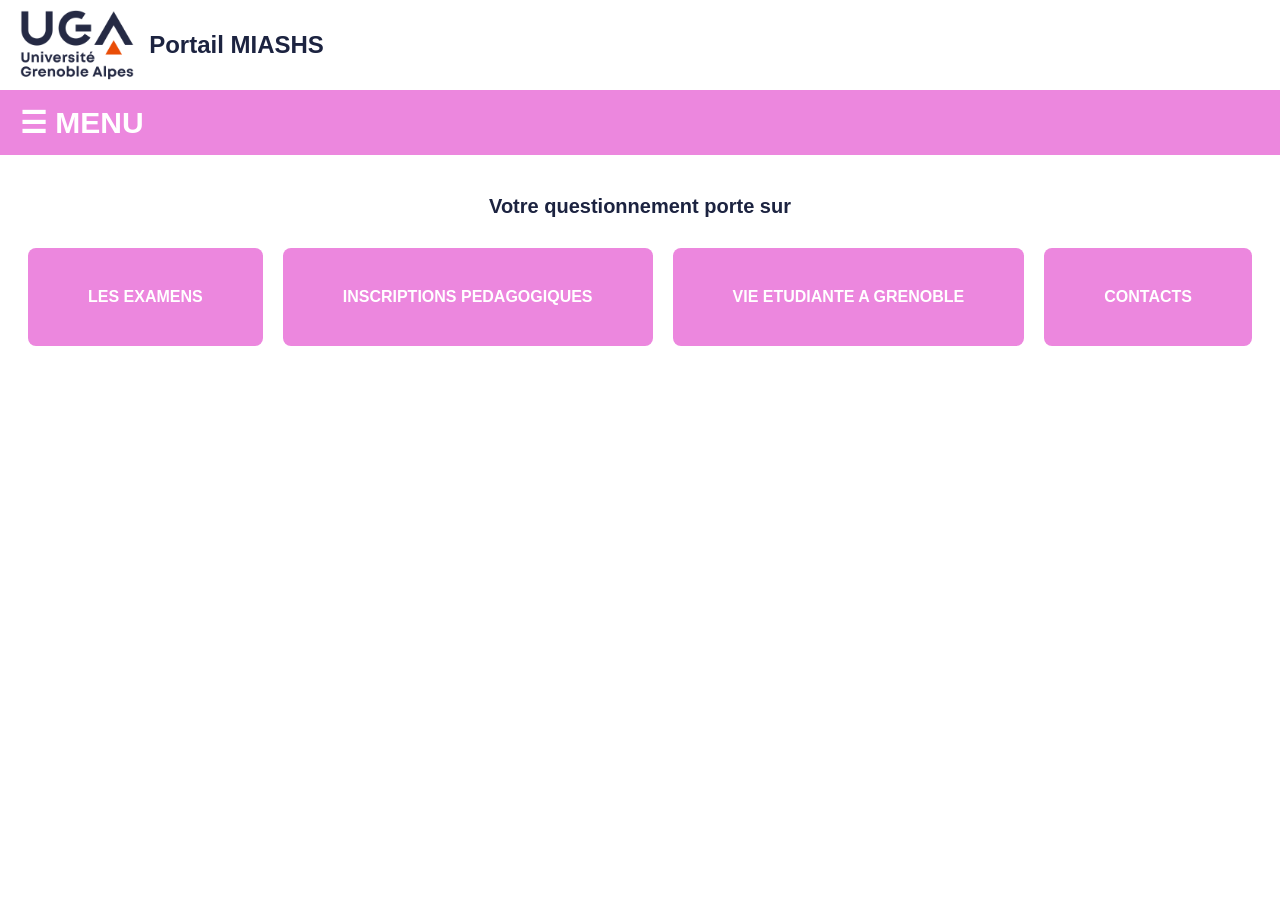
==== accueil/accueil.html @ 30462c9c "ajout menu déroulant sur chaque pages" ====
<!DOCTYPE html>
<html lang="fr">
<head>
    <meta charset="UTF-8">
    <title>Portail MIASHS</title>
    <link rel="stylesheet" href="../style/style.css">
    <script src="../menu.js"></script>
</head>
<body>

    <!--en-tête-->
    <header class="header"> 
        <img src="/images/Logo_UGA.svg.png" alt="Logo UGA" class="logo">
        <h1 class="site-title">Portail MIASHS</h1>
    </header>

    <!--barre de menu (en rose)-->
    <nav class="menu-bar">
        <div class="menu-container">
            <button class="menu-button" onclick="toggleMenu()">☰ MENU</button>
            <ul class="dropdown-menu" id="menu">
                <li><a href="../accueil/accueil.html">Accueil</a></li>
                <li><a href="../examens/examens.html">Examens</a></li>
                <li><a href="../inscriptions/inscriptions.html">Inscriptions pédagogiques</a></li>
                <li><a href="../vie_etudiante/vie_etudiante.html">Vie étudiante à Grenoble</a></li>
                <li><a href="contacts.html">Contacts</a></li>
            </ul>
        </div>
        
    </nav>

    <!--conyenu page principale-->
    <main class="main-content">
        <h2 class="question-title">Votre questionnement porte sur</h2>

        <!--regroupement des rubriques-->
        <div class="rubrics-container">
            <a href="examens.html" class="rubric">LES EXAMENS</a>
            <a href="../inscriptions/inscriptions.html" class="rubric">INSCRIPTIONS PEDAGOGIQUES</a>
            <a href="../vie_etudiante/vie_etudiante.html" class="rubric">VIE ETUDIANTE A GRENOBLE</a>
            <a href="contacts.html" class="rubric">CONTACTS</a>
        </div>
    </main>

</body>
</html>
---- style/style.css ----
/* Reset de base */
* {
    margin: 0;
    padding: 0;
    box-sizing: border-box;
}

body {
    font-family: Arial, sans-serif;
    background-color: #ffffff;
    color: #1c2340;
}

/* En-tête */
.header {
    display: flex;
    align-items: center;
    padding: 10px 20px;
}

.logo {
    height: 70px; /* réduit pour toutes les pages */
}

.site-title {
    margin-left: 15px;
    font-size: 24px;
}

/* Barre rose */
.menu-bar {
    background-color: #ec87de;
    padding: 15px 20px;
}

.menu-button {
    background: none;
    border: none;
    color: white;
    font-size: 30px;
    font-weight: bold;
    cursor: pointer;
}

/* Contenu principal */
.main-content {
    text-align: center;
    margin-top: 40px;
}

.question-title {
    margin-bottom: 30px;
    font-size: 20px;
}

/* Rubriques accueil */
.rubrics-container {
    display: flex;
    justify-content: center;
    flex-wrap: wrap;
    gap: 20px;
}

.rubric {
    background-color: #ec87de;
    color: white;
    padding: 40px 60px;
    text-decoration: none;
    font-weight: bold;
    border-radius: 8px;
    transition: background-color 0.3s;
}

.rubric:hover {
    background-color: #e070d2;
}

/* ---------------------------- */
/* VIE ETUDIANTE */
/* ---------------------------- */

.container {
    display: flex;
    margin: 40px;
}

/* Menu latéral */
.side-menu {
    width: 250px;
    background-color: #f8c3ee;
    padding: 20px;
    border-radius: 8px;
}

.side-title {
    background-color: #ec87de;
    color: white;
    padding: 10px;
    margin-bottom: 20px;
    text-align: center;
    font-weight: bold;
    border-radius: 5px;
}

.side-links {
    list-style: none;
}

.side-links li {
    margin-bottom: 15px;
}

.side-links a {
    text-decoration: none;
    color: #1c2340;
    font-weight: bold;
}

/* Contenu principal */
.content {
    flex: 1;
    margin-left: 40px;
    text-align: left;
}

.content h2 {
    margin-bottom: 20px;
    font-size: 24px;
}

.content p {
    margin-bottom: 20px;
}

/* Blocs d'information */
.bloc {
    margin-bottom: 30px;
}

.bloc h3 {
    font-size: 20px;
    margin-bottom: 10px;
}

.more-button {
    background-color: #ec87de;
    color: white;
    padding: 8px 15px;
    text-decoration: none;
    border-radius: 5px;
    font-weight: bold;
    display: inline-block;
    margin-top: 5px;
}

.more-button:hover {
    background-color: #e070d2;
}

/* Texte attention */
.attention {
    color: #ef77d0;
    font-weight: bold;
}

/* Menu déroulant caché de base */
.dropdown-menu {
    display: none;
    list-style: none;
    padding: 0;
    margin: 0;
    background-color: #e070d2; /* couleur rose */
    position: absolute;
    top: 60px; /* Ajuste selon la hauteur de ta barre */
    right: 10px;
    border-radius: 8px;
    box-shadow: 0 4px 8px rgba(0,0,0,0.2);
}

/* Afficher le menu quand la classe show est active */
.dropdown-menu {
    display: none;
    list-style: none;
    padding: 0;
    margin: 0;
    background-color: #f8c3ee; /* couleur rose */
    position: absolute;
    top: 100%; /* pour placer sous le bouton */
    left: 0; /* aligné avec le bouton */
    border-radius: 8px;
    box-shadow: 0 4px 8px rgba(0,0,0,0.2);
    min-width: 160px; /* optionnel : largeur minimale du menu */
}

.dropdown-menu.show {
    display: block;
}

/* Liens du menu */
.dropdown-menu li {
    padding: 10px 20px;
}

.dropdown-menu li a {
    color: white;
    text-decoration: none;
    display: block;
}

/* Effet au survol */
.dropdown-menu li:hover {
    background-color: #e070d2; /* rose plus foncé */
}

.menu-container {
    position: relative; /* IMPORTANT : pour que le menu soit positionné par rapport au bouton */
    display: inline-block; /* pour que ça ne prenne pas toute la ligne */
}
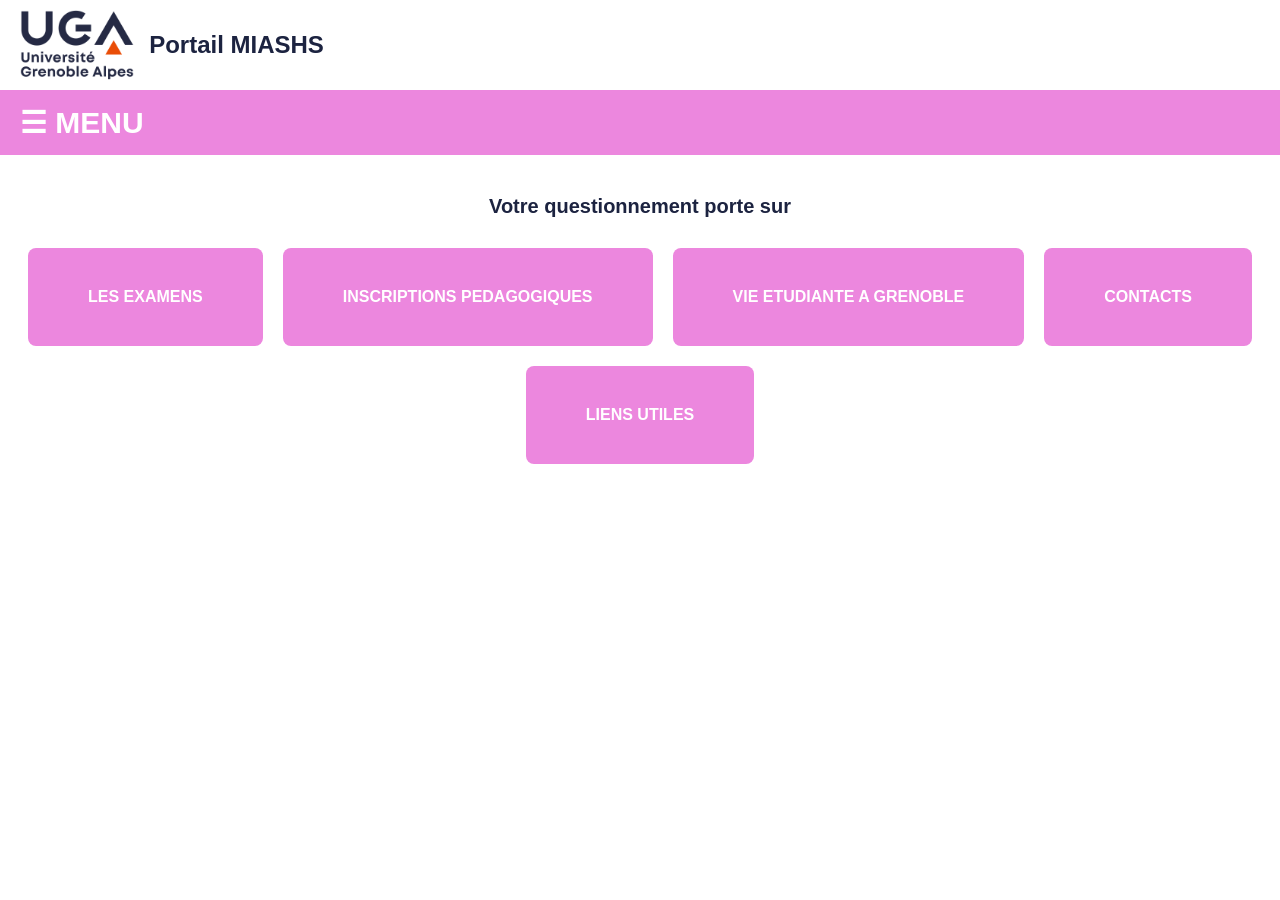
==== commit c9414992: "pages liens utiles" ====
--- a/accueil/accueil.html
+++ b/accueil/accueil.html
@@ -3,14 +3,14 @@
 <head>
     <meta charset="UTF-8">
     <title>Portail MIASHS</title>
-    <link rel="stylesheet" href="../style/style.css">
+    <link rel="stylesheet" href="../style/style.css" />
     <script src="../menu.js"></script>
 </head>
 <body>
 
     <!--en-tête-->
     <header class="header"> 
-        <img src="/images/Logo_UGA.svg.png" alt="Logo UGA" class="logo">
+        <img src="../images/Logo_UGA.svg.png" alt="Logo UGA" class="logo">
         <h1 class="site-title">Portail MIASHS</h1>
     </header>
 
@@ -23,7 +23,8 @@
                 <li><a href="../examens/examens.html">Examens</a></li>
                 <li><a href="../inscriptions/inscriptions.html">Inscriptions pédagogiques</a></li>
                 <li><a href="../vie_etudiante/vie_etudiante.html">Vie étudiante à Grenoble</a></li>
-                <li><a href="contacts.html">Contacts</a></li>
+                <li><a href="../contacts/contacts.html">Contacts</a></li>
+                <li><a href="../liens/lien.html">Liens utiles</a></li>
             </ul>
         </div>
         
@@ -35,10 +36,11 @@
 
         <!--regroupement des rubriques-->
         <div class="rubrics-container">
-            <a href="examens.html" class="rubric">LES EXAMENS</a>
+            <a href="../examens/examens.html" class="rubric">LES EXAMENS</a>
             <a href="../inscriptions/inscriptions.html" class="rubric">INSCRIPTIONS PEDAGOGIQUES</a>
             <a href="../vie_etudiante/vie_etudiante.html" class="rubric">VIE ETUDIANTE A GRENOBLE</a>
-            <a href="contacts.html" class="rubric">CONTACTS</a>
+            <a href="../contacts/contacts.html" class="rubric">CONTACTS</a>
+            <a href="../liens/lien.html" class="rubric">LIENS UTILES</a>
         </div>
     </main>
 
--- a/style/style.css
+++ b/style/style.css
@@ -216,3 +216,43 @@
     position: relative; /* IMPORTANT : pour que le menu soit positionné par rapport au bouton */
     display: inline-block; /* pour que ça ne prenne pas toute la ligne */
 }
+
+
+
+/*Pour la page contacts*/
+.contacts-grid {
+    display: grid;
+    grid-template-columns: repeat(auto-fit, minmax(300px, 1fr));
+    gap: 40px;
+    padding: 40px;
+    background-color: #f0f0f0; /* gris clair */
+}
+
+.contact-card {
+    background: white;
+    text-align: center;
+    border-radius: 8px;
+    overflow: hidden;
+    box-shadow: 0px 2px 8px rgba(0, 0, 0, 0.1);
+}
+
+.contact-card h2 {
+    background-color: #ec87d3; /* rose */
+    color: white;
+    font-size: 1.2em;
+    padding: 20px;
+    margin: 0;
+}
+
+.contact-name {
+    color: #ec87d3;
+    font-weight: bold;
+    margin-top: 20px;
+}
+
+.contact-card p {
+    margin: 10px 0;
+}
+
+
+
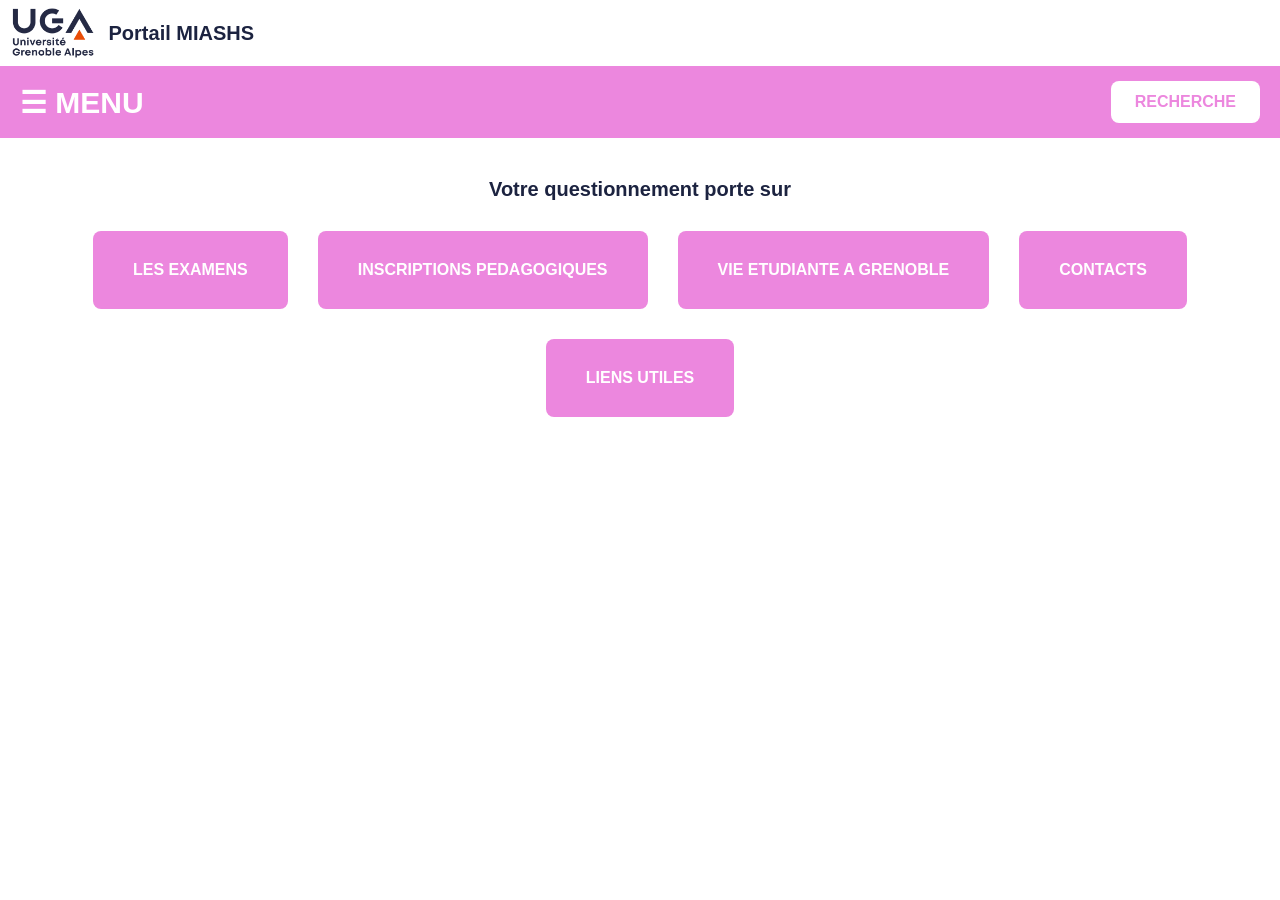
==== commit 4ed165a0: "barre de recherche" ====
--- a/accueil/accueil.html
+++ b/accueil/accueil.html
@@ -4,9 +4,11 @@
     <meta charset="UTF-8">
     <title>Portail MIASHS</title>
     <link rel="stylesheet" href="../style/style.css" />
-    <script src="../menu.js"></script>
+    <meta name="viewport" content="width=device-width, initial-scale=1">
 </head>
 <body>
+    <!--Contenu barre de recherche-->
+    <div id="text-recherche"></div>
 
     <!--en-tête-->
     <header class="header"> 
@@ -17,20 +19,27 @@
     <!--barre de menu (en rose)-->
     <nav class="menu-bar">
         <div class="menu-container">
+          <div class="menu-left">
             <button class="menu-button" onclick="toggleMenu()">☰ MENU</button>
             <ul class="dropdown-menu" id="menu">
-                <li><a href="../accueil/accueil.html">Accueil</a></li>
-                <li><a href="../examens/examens.html">Examens</a></li>
-                <li><a href="../inscriptions/inscriptions.html">Inscriptions pédagogiques</a></li>
-                <li><a href="../vie_etudiante/vie_etudiante.html">Vie étudiante à Grenoble</a></li>
-                <li><a href="../contacts/contacts.html">Contacts</a></li>
-                <li><a href="../liens/lien.html">Liens utiles</a></li>
+              <li><a href="../accueil/accueil.html">Accueil</a></li>
+              <li><a href="../examens/examens.html">Examens</a></li>
+              <li><a href="../inscriptions/inscriptions.html">Inscriptions pédagogiques</a></li>
+              <li><a href="../vie_etudiante/vie_etudiante.html">Vie étudiante à Grenoble</a></li>
+              <li><a href="../contacts/contacts.html">Contacts</a></li>
+              <li><a href="../liens/lien.html">Liens utiles</a></li>
             </ul>
+          </div>
+      
+          <div class="search-right">
+            <button class="open-search">RECHERCHE</button>
+          </div>
         </div>
-        
-    </nav>
+      </nav>
+      
+    
 
-    <!--conyenu page principale-->
+    <!--contenu page principale-->
     <main class="main-content">
         <h2 class="question-title">Votre questionnement porte sur</h2>
 
@@ -43,6 +52,22 @@
             <a href="../liens/lien.html" class="rubric">LIENS UTILES</a>
         </div>
     </main>
+    <script src="../script/menu.js" defer></script> 
+    <script src="../script/recherche.js" defer></script>  
+    <script src="../script/rubriques.js"    defer></script>  
+    
+ <!-- Modale de recherche -->
+ <div id="search-modal" class="search-modal" style="display: none;">
+  <div class="search-modal-content">
+    <span class="close-modal" onclick="closeSearchModal()">&times;</span>
+    <h2>Que recherchez-vous ?</h2>
+    <input type="text" placeholder="Saisissez les mots-clés" />
+    <button class="validate-button">VALIDER</button>
+  </div>
+</div>
+
+</div>
 
 </body>
 </html>
+
--- a/style/style.css
+++ b/style/style.css
@@ -19,7 +19,7 @@
 }
 
 .logo {
-    height: 70px; /* réduit pour toutes les pages */
+    height: 80px; /* réduit pour toutes les pages */
 }
 
 .site-title {
@@ -27,12 +27,136 @@
     font-size: 24px;
 }
 
-/* Barre rose */
+/*Bouton recherche*/
 .menu-bar {
     background-color: #ec87de;
     padding: 15px 20px;
-}
-
+  }
+  
+  .menu-container {
+    display: flex;
+    justify-content: space-between;
+    align-items: center;
+    width: 100%;
+    position: relative; /* pour positionner le dropdown */
+}
+
+  .menu-left {
+    display: flex;
+    align-items: center;
+    gap: 20px;
+  }
+  
+  .search-right {
+    margin-left: auto;
+  }
+  
+  .open-search {
+    background-color: white;
+    color: #ec87de;
+    border: none;
+    padding: 12px 24px;
+    font-weight: bold;
+    font-size: 16px;
+    border-radius: 8px;
+    cursor: pointer;
+  }
+ /* .dropdown-menu {
+    ...
+    z-index: 1000;
+}*/
+
+/*Onglet de recherche*/
+.search-modal {
+    position: fixed;
+    top: 0;
+    left: 0;
+    width: 100vw;
+    height: 100vh;
+    background-color: rgba(0, 0, 0, 0.4);
+    display: flex;
+    justify-content: center;
+    align-items: center;
+    z-index: 1000;
+  }
+  
+  .search-modal-content {
+    background-color: white;
+    padding: 40px;
+    border-radius: 10px;
+    width: 80%;
+    max-width: 600px;
+    box-shadow: 0 5px 15px rgba(0,0,0,0.3);
+    position: relative;
+    text-align: center;
+  }
+  
+  .close-modal {
+    position: absolute;
+    top: 10px;
+    right: 20px;
+    font-size: 30px;
+    color: #ec87de;
+    cursor: pointer;
+  }
+  
+  .validate-button {
+    background-color: #ec87de;
+    color: white;
+    padding: 10px 20px;
+    border: none;
+    border-radius: 6px;
+    font-weight: bold;
+    cursor: pointer;
+    margin-top: 15px;
+  }
+
+  /*Page des résultats*/
+  .resultats-container {
+    max-width: 900px;
+    margin: 50px auto;
+    padding: 20px;
+    background-color: #f9f2f8;
+    border-radius: 10px;
+}
+
+.resultats-container h2 {
+    text-align: center;
+    margin-bottom: 30px;
+    color: #ec87de;
+}
+
+.resultat-item {
+    background-color: white;
+    padding: 20px;
+    border-radius: 8px;
+    margin-bottom: 20px;
+    box-shadow: 0 2px 8px rgba(0,0,0,0.1);
+}
+
+.resultat-item h3 {
+    margin-bottom: 10px;
+    font-size: 20px;
+    color: #1c2340;
+}
+
+.resultat-item p {
+    font-size: 16px;
+    color: #444;
+}
+
+.resultat-item a {
+    color: #ec87de;
+    font-weight: bold;
+    text-decoration: none;
+}
+
+.resultat-item a:hover {
+    text-decoration: underline;
+}
+
+  
+/* Bouton hamburger */
 .menu-button {
     background: none;
     border: none;
@@ -76,7 +200,7 @@
 }
 
 /* ---------------------------- */
-/* VIE ETUDIANTE */
+/* VIE ETUDIANTE               */
 /* ---------------------------- */
 
 .container {
@@ -163,36 +287,23 @@
     font-weight: bold;
 }
 
-/* Menu déroulant caché de base */
+/* Menu déroulant - caché par défaut */
 .dropdown-menu {
     display: none;
     list-style: none;
     padding: 0;
     margin: 0;
-    background-color: #e070d2; /* couleur rose */
+    background-color: #f8c3ee;
     position: absolute;
-    top: 60px; /* Ajuste selon la hauteur de ta barre */
-    right: 10px;
+    top: 100%;
+    left: 0;
     border-radius: 8px;
     box-shadow: 0 4px 8px rgba(0,0,0,0.2);
-}
-
-/* Afficher le menu quand la classe show est active */
-.dropdown-menu {
-    display: none;
-    list-style: none;
-    padding: 0;
-    margin: 0;
-    background-color: #f8c3ee; /* couleur rose */
-    position: absolute;
-    top: 100%; /* pour placer sous le bouton */
-    left: 0; /* aligné avec le bouton */
-    border-radius: 8px;
-    box-shadow: 0 4px 8px rgba(0,0,0,0.2);
-    min-width: 160px; /* optionnel : largeur minimale du menu */
-}
-
-.dropdown-menu.show {
+    min-width: 160px;
+}
+
+/* Menu déroulant - affiché quand open est ajouté (TOUS écrans) */
+.menu-bar .dropdown-menu.open {
     display: block;
 }
 
@@ -207,25 +318,18 @@
     display: block;
 }
 
-/* Effet au survol */
 .dropdown-menu li:hover {
-    background-color: #e070d2; /* rose plus foncé */
-}
-
-.menu-container {
-    position: relative; /* IMPORTANT : pour que le menu soit positionné par rapport au bouton */
-    display: inline-block; /* pour que ça ne prenne pas toute la ligne */
-}
-
-
-
-/*Pour la page contacts*/
+    background-color: #e070d2;
+}
+
+
+/* Pour la page contacts */
 .contacts-grid {
     display: grid;
     grid-template-columns: repeat(auto-fit, minmax(300px, 1fr));
     gap: 40px;
     padding: 40px;
-    background-color: #f0f0f0; /* gris clair */
+    background-color: #f0f0f0;
 }
 
 .contact-card {
@@ -237,7 +341,7 @@
 }
 
 .contact-card h2 {
-    background-color: #ec87d3; /* rose */
+    background-color: #ec87d3;
     color: white;
     font-size: 1.2em;
     padding: 20px;
@@ -254,5 +358,103 @@
     margin: 10px 0;
 }
 
-
-
+/* Bouton “Retour en haut” */
+#back-to-top {
+    position: fixed;
+    bottom: 20px;
+    right: 20px;
+    background: #ec87de;
+    color: white;
+    border: none;
+    border-radius: 50%;
+    width: 40px;
+    height: 40px;
+    font-size: 1.2rem;
+    cursor: pointer;
+    box-shadow: 0 2px 6px rgba(0,0,0,0.2);
+    display: none;
+    align-items: center;
+    justify-content: center;
+}
+
+#back-to-top.show {
+    display: flex;
+}
+
+/* ============================= */
+/* Responsive mobile-first       */
+/* ============================= */
+
+/* Ajustements généraux mobile (<768px) */
+.header {
+    padding: 8px 12px;
+}
+.logo {
+    height: 50px;
+}
+.site-title {
+    font-size: 1.25rem;
+}
+.rubric {
+    padding: 30px 40px;
+}
+.contacts-grid {
+    gap: 20px;
+    padding: 20px;
+}
+.container {
+    flex-direction: column;
+    margin: 20px;
+}
+.content {
+    margin-left: 0;
+}
+
+/* Tablette et desktop (≥768px) */
+@media (min-width: 768px) {
+    /* Rubrics en colonnes multiples */
+    .rubrics-container {
+        flex-direction: row;
+        gap: 30px;
+    }
+
+    /* Contacts : plus d’espacement */
+    .contacts-grid {
+        gap: 30px;
+        padding: 30px;
+    }
+
+    /* Vie étudiante : side-menu en colonne */
+    .container {
+        flex-direction: column;
+    }
+}
+
+/* Grand desktop (≥1024px) */
+@media (min-width: 1024px) {
+    .container {
+        flex-direction: row;
+        margin: 40px;
+    }
+    .side-menu {
+        display: block;
+        width: 250px;
+    }
+    .content {
+        margin-left: 40px;
+    }
+    .contacts-grid {
+        gap: 40px;
+        padding: 40px;
+    }
+}
+
+/*Easpce rubriques*/
+.content > div:first-of-type {
+    margin-bottom: 40px;
+}
+
+
+
+
+
